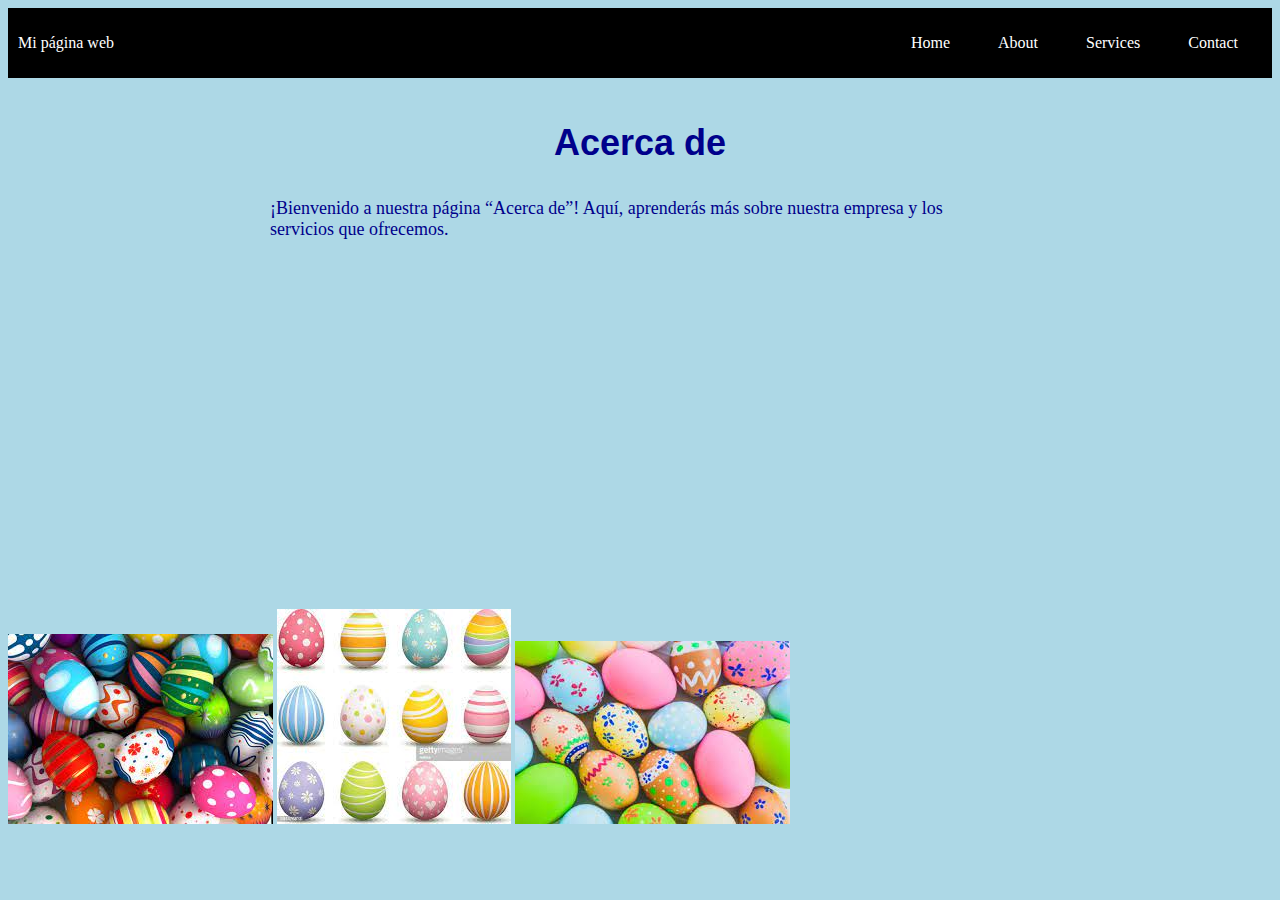
==== nosotros.html @ f2c12993 "Initial commit" ====
<!DOCTYPE html>
<html>
    <head>
        <link rel="stylesheet" type="text/css" href="styles.css">
        <meta charset="UTF-8"/>
        <title>Mi primera página web</title>
    </head>
    <body>
      <div class="container-nav">
        <nav class="navbar"role="navigation">
          <a href="#" class="brand">Mi página web</a>
          <ul class="nav-links">
            <li><a href="index.htm">Home</a></li>
            <li><a href="nosotros.html">About</a></li>
            <li><a href="servicios.html">Services</a></li>
            <li><a href="contacto.html">Contact</a></li>
          </ul>
        </nav>
        <button class="button-menu-toggle">Menu</button>
      </div>


      <div class="container">
        <h1>Acerca de</h1>
        <p>¡Bienvenido a nuestra página “Acerca de”! Aquí, aprenderás más sobre nuestra empresa y los servicios que ofrecemos.</p>
        
        <iframe width="560" height="315" src="https://www.youtube.com/embed/qWcwFMAqpME" title="YouTube video player" frameborder="0" allow="accelerometer; autoplay; clipboard-write; encrypted-media; gyroscope; picture-in-picture; web-share" allowfullscreen></iframe>
      </div>
      <div class="img conteiner" style="place-content: stretch space-evenly;">
        <img src="imagen1.jpg" alt="huevos de pascua" />
        <img src="imagen2.jpg" alt="huevos de pascua" />
        <img src="imagen3.jpg" alt="huevos de pascua" />
    </div>
            
      <script src="script.js"></script>
    </body>
</html>
---- styles.css ----
body{ background-color: lightblue; color: darkblue;}
h1{font-family: Arial, sans-serif; font-size: 36px; text-align: center}
p{font-family: Georgia,serif; font-size: 18px; padding: 10px;  margin: 20px}
.box{margin: 100px 50px 150px 50px ;
       padding: 100px;
       border: 3px solid black;
      background-color: aqua;
      width: 300px;
      height: 300px;
    }
    .sun{margin: 100px 50px 150px 50px ;
      padding: 100px;
      border: 5px solid rgb(153, 54, 54);
     background-color: rgb(147, 161, 161);
     width: 30px;
     height: 30px;
     font-family: Arial, sans-serif; font-size: 36px; text-align: center
   }
   .container {
    max-width: 800px;
    margin: auto;
    padding: 20px;
  }
  
  .row {
    display: flex;
    flex-wrap: wrap;
    margin: 10px;
  }
  
  .column {
    flex: 1;
    padding: 10px;
  }
  @media (max-width: 600px) {
    .column {
      flex: 100%;
    }
  }
  .container-nav {
    display: flex;
    padding: 10px;
    height: 50px;
    background-color: black;
  }
  
  
  .navbar {
    display: flex;
    justify-content: space-between;
    width: 100%;
  }
  
  
  .brand {
    display: flex;
    align-items: center;
  }
  
  
  li>a {
    padding: 8px 24px;
  }
  
  
  li {
    list-style-type: none;
  }
  
  
  a {
    color: white;
    text-decoration:none;
  }
  
  
  .nav-links {
    display: flex;
    align-items: center;
  }
  
  
  .button-menu-toggle {
    display: none;
  }
  @media (max-width: 768px) {
    .column {
      flex: 100%;
    }
  
  
    .nav-links {
      display: none;
    }
  
  
    .button-menu-toggle {
      display: block;
      background-color: white;
      border:none;
      border-radius: 50px;
      padding: 0 24px;
      font-family: monospace;
      font-weight: bold;
      font-size: 20px;
    }
   
    .nav-links.nav-links-responsive {
      position: absolute;
      display: flex;
      background-color: rgba(20,20,20,0.95);
      width: 100%;
      height: 100%;
      top: 70px;
      left: 0;
      flex-direction: column;
      padding-top: 200px;
      align-items: center;
      gap:70px;
      font-size: 40px;
  
  
    }
  }
  .img-conteiner{
    display: flex;
    flex-wrap: wrap;
    justify-content: center;
  }
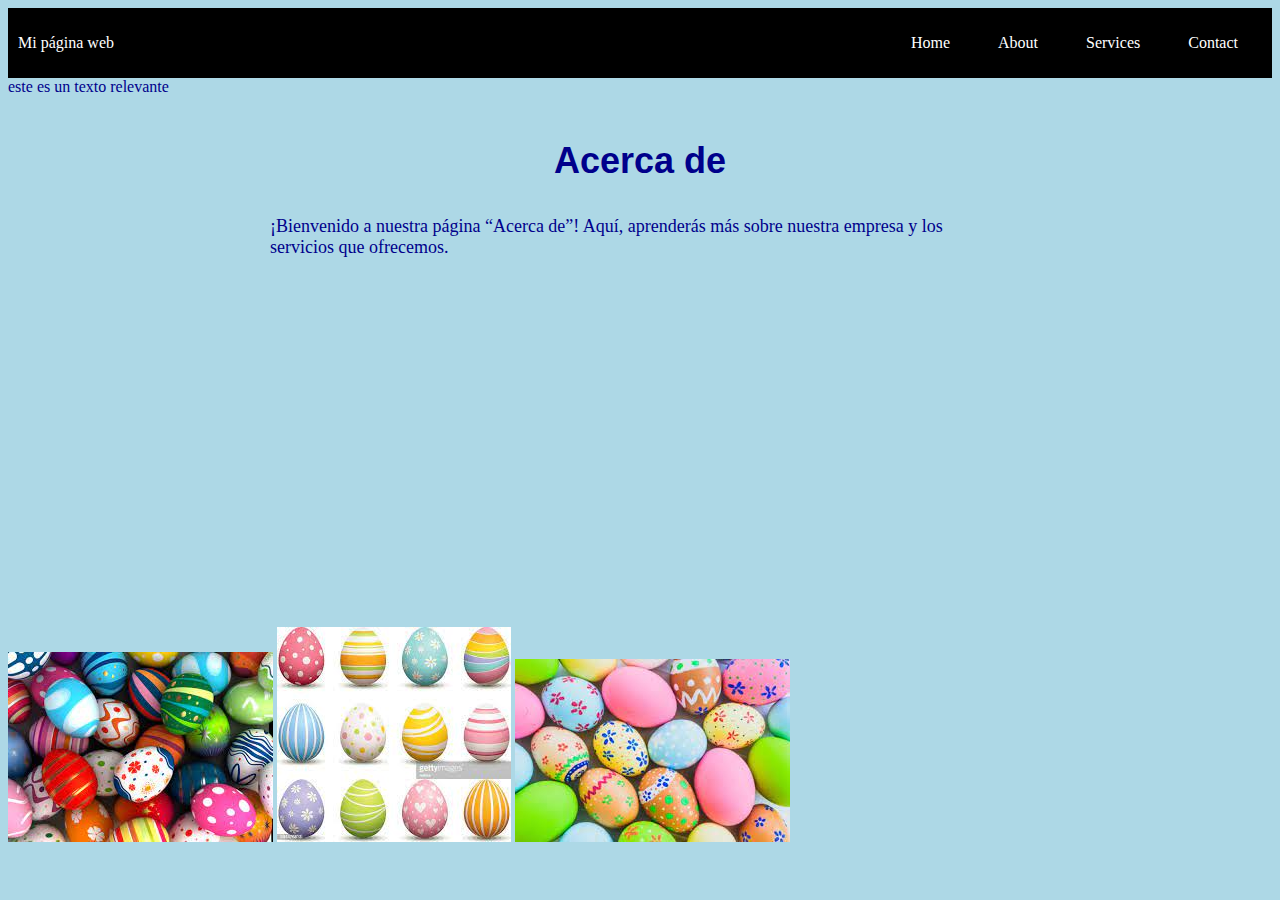
==== commit 220fa51f: "act 1" ====
--- a/nosotros.html
+++ b/nosotros.html
@@ -18,7 +18,9 @@
         </nav>
         <button class="button-menu-toggle">Menu</button>
       </div>
-
+      <div class=”greeting>
+        este es un texto relevante
+      </div>
 
       <div class="container">
         <h1>Acerca de</h1>
--- a/styles.css
+++ b/styles.css
@@ -126,4 +126,7 @@
     display: flex;
     flex-wrap: wrap;
     justify-content: center;
+  }
+  .greeting{
+    text-align: center;
   }